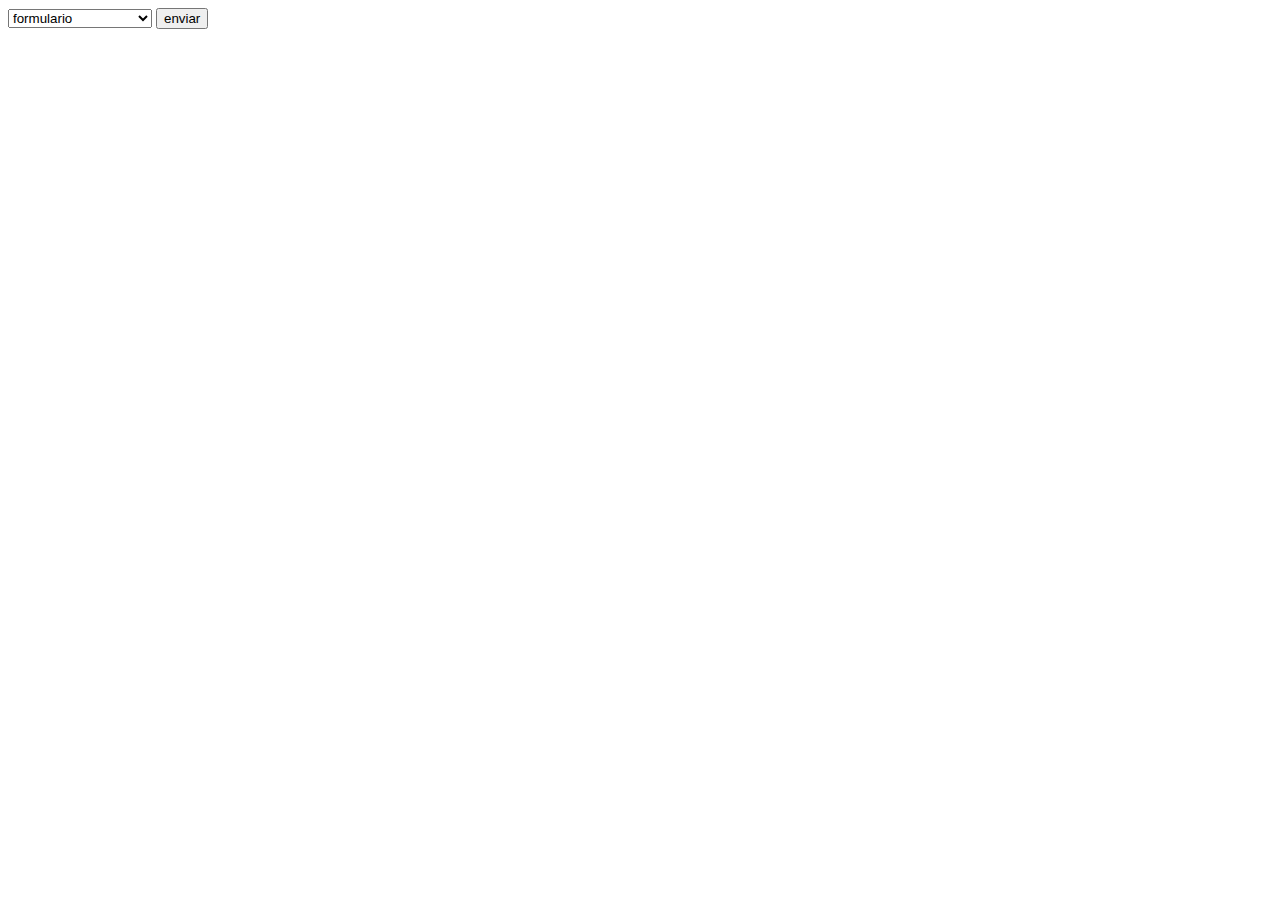
==== examen/pricipal.html @ 681109e0 "actualizacion" ====
<!DOCTYPE html>
<html lang="en">
<head>
    <meta charset="UTF-8">
    <meta name="viewport" content="width=device-width, initial-scale=1.0">
    <title>Document</title>
</head>
<body>
    <form action='examen.php' method='post'>
        <select name='opcion'>
            <option value='a'> formulario</option>
            <option value='b'> vehiculos infractores</option>
        </select>
        <button type='submit' name = 'pricipal' value ='pricipal'>enviar</button>
    </form>
</body>
</html>
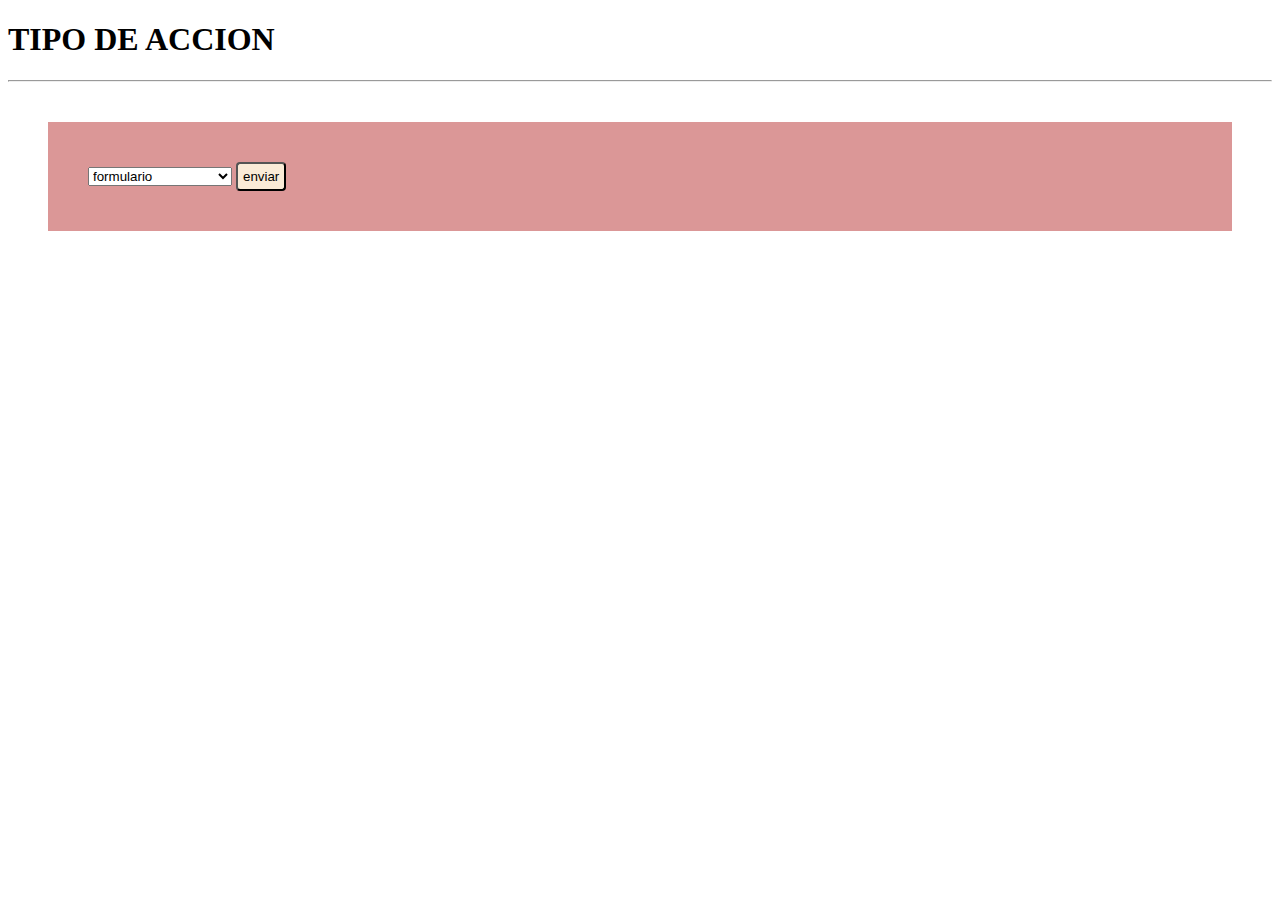
==== commit 75697d59: "TODO BIEN" ====
--- a/examen/pricipal.html
+++ b/examen/pricipal.html
@@ -4,8 +4,29 @@
     <meta charset="UTF-8">
     <meta name="viewport" content="width=device-width, initial-scale=1.0">
     <title>Document</title>
+    <style>
+        form{
+            margin: 40px;
+            padding: 40px;
+            background-color: rgb(219, 151, 151);
+        }
+        button{
+            padding: 5px;
+            background-color: antiquewhite;
+            border-radius: 4px;
+        }
+        table{
+            border: 1px solid black;
+        }
+        td{
+            border: 1px solid black;
+            background-color: rgb(219, 151, 151);
+        }
+    </style>
 </head>
 <body>
+    <h1>TIPO DE ACCION</h1>
+    <hr>
     <form action='examen.php' method='post'>
         <select name='opcion'>
             <option value='a'> formulario</option>
